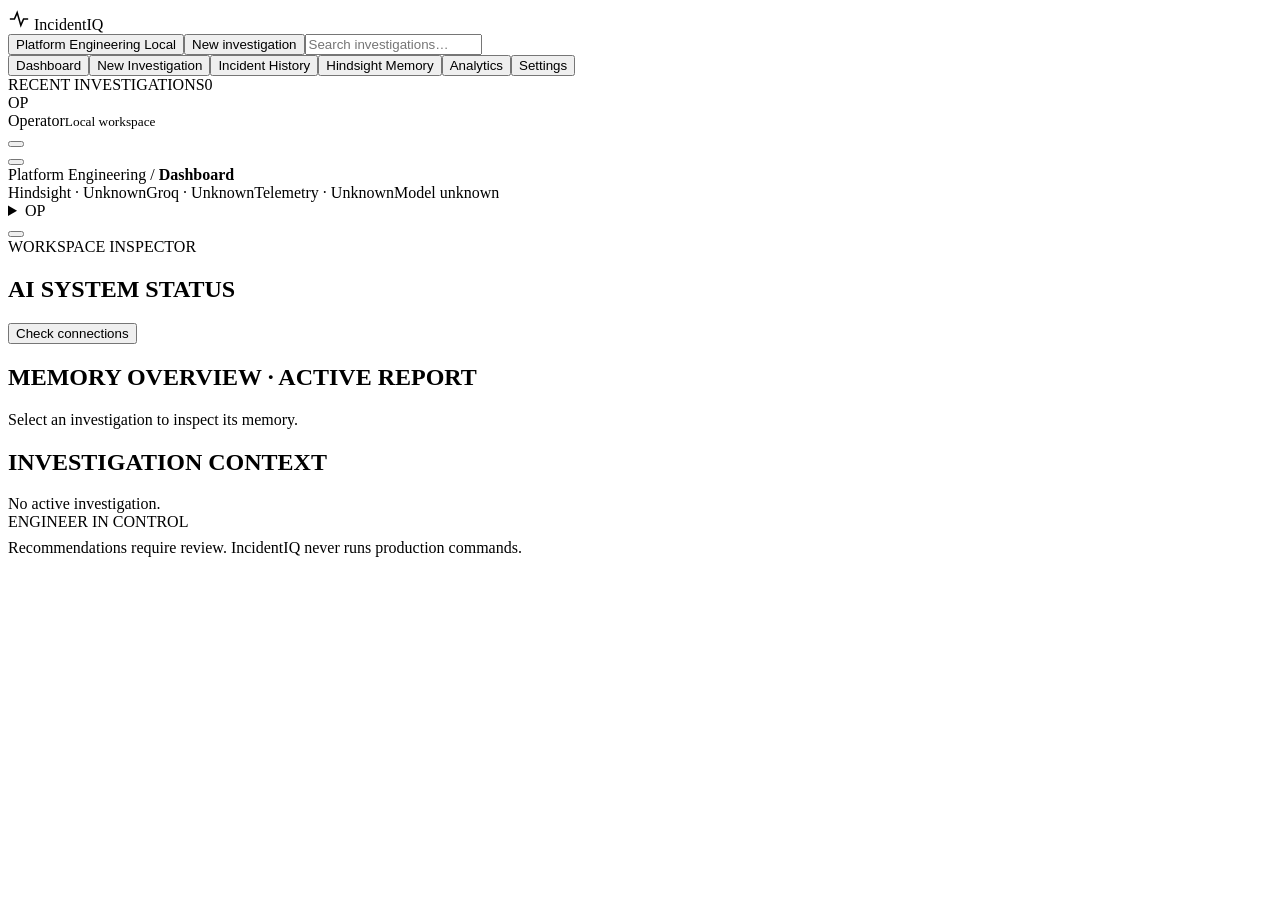
==== app/static/index.html @ 368ce5a1 "Release IncidentIQ MVP v1.0.0" ====
<!doctype html><html lang="en"><head><meta charset="utf-8"><meta name="viewport" content="width=device-width,initial-scale=1"><title>IncidentIQ · Operational Intelligence</title><link rel="stylesheet" href="/static/workspace.css"></head><body><div class="shell" id="shell"><aside class="sidebar"><div class="brand"><span class="brand-icon"><svg viewBox="0 0 24 24" width="22" height="22" fill="none" stroke="currentColor" stroke-width="1.7"><path d="M2 12h5l3-7 4 14 3-7h5"/></svg></span> IncidentIQ</div><button class="workspace-select" data-view="settings" title="View the current local workspace settings">Platform Engineering <span>Local</span></button><button class="new-button" data-view="new" title="New investigation"><i data-icon="plus"></i><span>New investigation</span></button><input class="search" id="sidebar-search" placeholder="Search investigations…" aria-label="Search investigations"><nav class="nav" aria-label="Workspace navigation"><button data-view="dashboard" class="active" title="Dashboard"><i data-icon="grid"></i><span>Dashboard</span></button><button data-view="new" title="New investigation"><i data-icon="terminal"></i><span>New Investigation</span></button><button data-view="history" title="Incident history"><i data-icon="history"></i><span>Incident History</span></button><button data-view="memory" title="Hindsight memory"><i data-icon="layers"></i><span>Hindsight Memory</span></button><button data-view="analytics" title="Analytics"><i data-icon="chart"></i><span>Analytics</span></button><button data-view="settings" title="Settings"><i data-icon="settings"></i><span>Settings</span></button></nav><div class="recent-title"><span class="eyebrow">RECENT INVESTIGATIONS</span><span id="sidebar-count" class="muted small">0</span></div><div id="sidebar-history" class="sidebar-history"></div><div class="sidebar-foot"><div class="avatar" id="avatar">OP</div><div class="operator"><span id="operator">Operator</span><small>Local workspace</small></div><button id="logout" class="icon-button" title="Sign out" aria-label="Sign out"><i data-icon="logout"></i></button></div></aside><div class="center"><header class="topbar"><button id="collapse" class="icon-button" aria-label="Collapse sidebar" title="Collapse sidebar"><i data-icon="panel"></i></button><div class="breadcrumb">Platform Engineering <span> / </span><strong id="breadcrumb">Dashboard</strong></div><span class="top-status provider-trigger" role="button" tabindex="0" data-provider="hindsight" id="header-hindsight" title="Status from actual API operations">Hindsight · Unknown</span><span class="top-status provider-trigger" role="button" tabindex="0" data-provider="groq" id="header-groq" title="Status from actual API operations">Groq · Unknown</span><span class="top-status provider-trigger" role="button" tabindex="0" data-provider="prometheus" id="header-prometheus">Telemetry · Unknown</span><span class="chip" id="header-model">Model unknown</span><details class="profile-menu"><summary id="header-avatar" aria-label="Operator profile menu" title="Operator profile menu">OP</summary><div><strong id="header-operator">Operator</strong><button data-view="settings">Account settings</button><button id="profile-logout">Sign out</button></div></details><button id="toggle-inspector" class="icon-button mobile-inspector" aria-label="Toggle inspector" title="Toggle inspector"><i data-icon="panel"></i></button></header><main class="main-scroll" id="main" aria-live="polite"></main></div><aside class="inspector"><div class="inspector-title">WORKSPACE INSPECTOR</div><section><h2>AI SYSTEM STATUS</h2><div id="provider-details"></div><button id="check-providers" class="check-providers">Check connections</button><p id="provider-check-message" class="small muted"></p></section><section><h2>MEMORY OVERVIEW · ACTIVE REPORT</h2><div id="memory-overview" class="small muted">Select an investigation to inspect its memory.</div></section><section><h2>INVESTIGATION CONTEXT</h2><div id="context" class="small muted">No active investigation.</div></section><section><span class="eyebrow">ENGINEER IN CONTROL</span><p class="small muted" style="margin:8px 0 0">Recommendations require review. IncidentIQ never runs production commands.</p></section></aside></div><script src="/static/safety-ui.js"></script><script src="/static/workspace.js"></script></body></html>
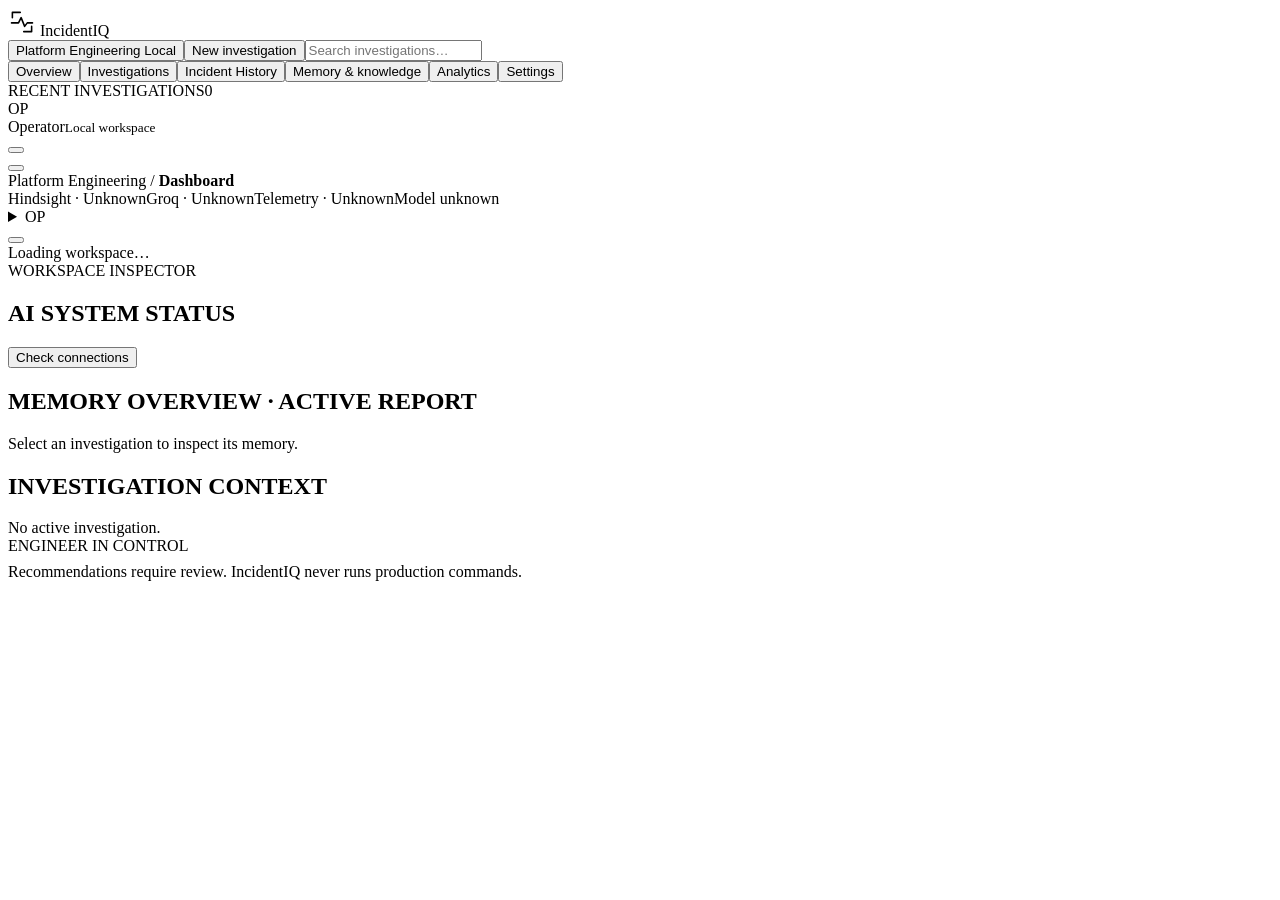
==== commit cb8a510e: "Complete IncidentIQ workspace UI and safe local telemetry demo" ====
--- a/app/static/index.html
+++ b/app/static/index.html
@@ -1 +1 @@
-<!doctype html><html lang="en"><head><meta charset="utf-8"><meta name="viewport" content="width=device-width,initial-scale=1"><title>IncidentIQ · Operational Intelligence</title><link rel="stylesheet" href="/static/workspace.css"></head><body><div class="shell" id="shell"><aside class="sidebar"><div class="brand"><span class="brand-icon"><svg viewBox="0 0 24 24" width="22" height="22" fill="none" stroke="currentColor" stroke-width="1.7"><path d="M2 12h5l3-7 4 14 3-7h5"/></svg></span> IncidentIQ</div><button class="workspace-select" data-view="settings" title="View the current local workspace settings">Platform Engineering <span>Local</span></button><button class="new-button" data-view="new" title="New investigation"><i data-icon="plus"></i><span>New investigation</span></button><input class="search" id="sidebar-search" placeholder="Search investigations…" aria-label="Search investigations"><nav class="nav" aria-label="Workspace navigation"><button data-view="dashboard" class="active" title="Dashboard"><i data-icon="grid"></i><span>Dashboard</span></button><button data-view="new" title="New investigation"><i data-icon="terminal"></i><span>New Investigation</span></button><button data-view="history" title="Incident history"><i data-icon="history"></i><span>Incident History</span></button><button data-view="memory" title="Hindsight memory"><i data-icon="layers"></i><span>Hindsight Memory</span></button><button data-view="analytics" title="Analytics"><i data-icon="chart"></i><span>Analytics</span></button><button data-view="settings" title="Settings"><i data-icon="settings"></i><span>Settings</span></button></nav><div class="recent-title"><span class="eyebrow">RECENT INVESTIGATIONS</span><span id="sidebar-count" class="muted small">0</span></div><div id="sidebar-history" class="sidebar-history"></div><div class="sidebar-foot"><div class="avatar" id="avatar">OP</div><div class="operator"><span id="operator">Operator</span><small>Local workspace</small></div><button id="logout" class="icon-button" title="Sign out" aria-label="Sign out"><i data-icon="logout"></i></button></div></aside><div class="center"><header class="topbar"><button id="collapse" class="icon-button" aria-label="Collapse sidebar" title="Collapse sidebar"><i data-icon="panel"></i></button><div class="breadcrumb">Platform Engineering <span> / </span><strong id="breadcrumb">Dashboard</strong></div><span class="top-status provider-trigger" role="button" tabindex="0" data-provider="hindsight" id="header-hindsight" title="Status from actual API operations">Hindsight · Unknown</span><span class="top-status provider-trigger" role="button" tabindex="0" data-provider="groq" id="header-groq" title="Status from actual API operations">Groq · Unknown</span><span class="top-status provider-trigger" role="button" tabindex="0" data-provider="prometheus" id="header-prometheus">Telemetry · Unknown</span><span class="chip" id="header-model">Model unknown</span><details class="profile-menu"><summary id="header-avatar" aria-label="Operator profile menu" title="Operator profile menu">OP</summary><div><strong id="header-operator">Operator</strong><button data-view="settings">Account settings</button><button id="profile-logout">Sign out</button></div></details><button id="toggle-inspector" class="icon-button mobile-inspector" aria-label="Toggle inspector" title="Toggle inspector"><i data-icon="panel"></i></button></header><main class="main-scroll" id="main" aria-live="polite"></main></div><aside class="inspector"><div class="inspector-title">WORKSPACE INSPECTOR</div><section><h2>AI SYSTEM STATUS</h2><div id="provider-details"></div><button id="check-providers" class="check-providers">Check connections</button><p id="provider-check-message" class="small muted"></p></section><section><h2>MEMORY OVERVIEW · ACTIVE REPORT</h2><div id="memory-overview" class="small muted">Select an investigation to inspect its memory.</div></section><section><h2>INVESTIGATION CONTEXT</h2><div id="context" class="small muted">No active investigation.</div></section><section><span class="eyebrow">ENGINEER IN CONTROL</span><p class="small muted" style="margin:8px 0 0">Recommendations require review. IncidentIQ never runs production commands.</p></section></aside></div><script src="/static/safety-ui.js"></script><script src="/static/workspace.js"></script></body></html>
+<!doctype html><html lang="en"><head><meta charset="utf-8"><meta name="viewport" content="width=device-width,initial-scale=1"><title>IncidentIQ · Operational Intelligence</title><link rel="stylesheet" href="/static/workspace.css"><link rel="stylesheet" href="/static/premium.css"><link rel="icon" type="image/svg+xml" href="/static/favicon.svg"></head><body><div class="shell" id="shell"><aside class="sidebar"><div class="brand"><span class="brand-icon"><svg xmlns="http://www.w3.org/2000/svg" viewBox="0 0 32 32" width="28" height="28" fill="none" aria-hidden="true"><path d="M5 11V5h9M27 21v6h-9M4 17h8l3-6 4 10 3-4h6" stroke="currentColor" stroke-width="1.8" stroke-linecap="round" stroke-linejoin="round"/></svg></span> IncidentIQ</div><button class="workspace-select" data-view="settings" title="View the current local workspace settings">Platform Engineering <span>Local</span></button><button class="new-button" data-view="new" title="New investigation"><i data-icon="plus"></i><span>New investigation</span></button><input class="search" id="sidebar-search" placeholder="Search investigations…" aria-label="Search investigations"><nav class="nav" aria-label="Workspace navigation"><button data-view="dashboard" class="active" title="Overview"><i data-icon="grid"></i><span>Overview</span></button><button data-view="new" title="New investigation"><i data-icon="terminal"></i><span>Investigations</span></button><button data-view="history" title="Incident history"><i data-icon="history"></i><span>Incident History</span></button><button data-view="memory" title="Hindsight memory"><i data-icon="layers"></i><span>Memory & knowledge</span></button><button data-view="analytics" title="Analytics"><i data-icon="chart"></i><span>Analytics</span></button><button data-view="settings" title="Settings"><i data-icon="settings"></i><span>Settings</span></button></nav><div class="recent-title"><span class="eyebrow">RECENT INVESTIGATIONS</span><span id="sidebar-count" class="muted small">0</span></div><div id="sidebar-history" class="sidebar-history"></div><div class="sidebar-foot"><div class="avatar" id="avatar">OP</div><div class="operator"><span id="operator">Operator</span><small>Local workspace</small></div><button id="logout" class="icon-button" title="Sign out" aria-label="Sign out"><i data-icon="logout"></i></button></div></aside><div class="center"><header class="topbar"><button id="collapse" class="icon-button" aria-label="Collapse sidebar" title="Collapse sidebar"><i data-icon="panel"></i></button><div class="breadcrumb">Platform Engineering <span> / </span><strong id="breadcrumb">Dashboard</strong></div><span class="top-status provider-trigger" role="button" tabindex="0" data-provider="hindsight" id="header-hindsight" title="Status from actual API operations">Hindsight · Unknown</span><span class="top-status provider-trigger" role="button" tabindex="0" data-provider="groq" id="header-groq" title="Status from actual API operations">Groq · Unknown</span><span class="top-status provider-trigger" role="button" tabindex="0" data-provider="prometheus" id="header-prometheus">Telemetry · Unknown</span><span class="chip" id="header-model">Model unknown</span><details class="profile-menu"><summary id="header-avatar" aria-label="Operator profile menu" title="Operator profile menu">OP</summary><div><strong id="header-operator">Operator</strong><button data-view="settings">Account settings</button><button id="profile-logout">Sign out</button></div></details><button id="toggle-inspector" class="icon-button mobile-inspector" aria-label="Toggle inspector" title="Toggle inspector"><i data-icon="panel"></i></button></header><main class="main-scroll" id="main" aria-live="polite"><div class="workspace-loading" role="status"><span class="dot"></span> Loading workspace…</div></main></div><aside class="inspector"><div class="inspector-title">WORKSPACE INSPECTOR</div><section><h2>AI SYSTEM STATUS</h2><div id="provider-details"></div><button id="check-providers" class="check-providers">Check connections</button><p id="provider-check-message" class="small muted"></p></section><section><h2>MEMORY OVERVIEW · ACTIVE REPORT</h2><div id="memory-overview" class="small muted">Select an investigation to inspect its memory.</div></section><section><h2>INVESTIGATION CONTEXT</h2><div id="context" class="small muted">No active investigation.</div></section><section><span class="eyebrow">ENGINEER IN CONTROL</span><p class="small muted" style="margin:8px 0 0">Recommendations require review. IncidentIQ never runs production commands.</p></section></aside></div><script src="/static/safety-ui.js"></script><script src="/static/workspace.js"></script></body></html>
